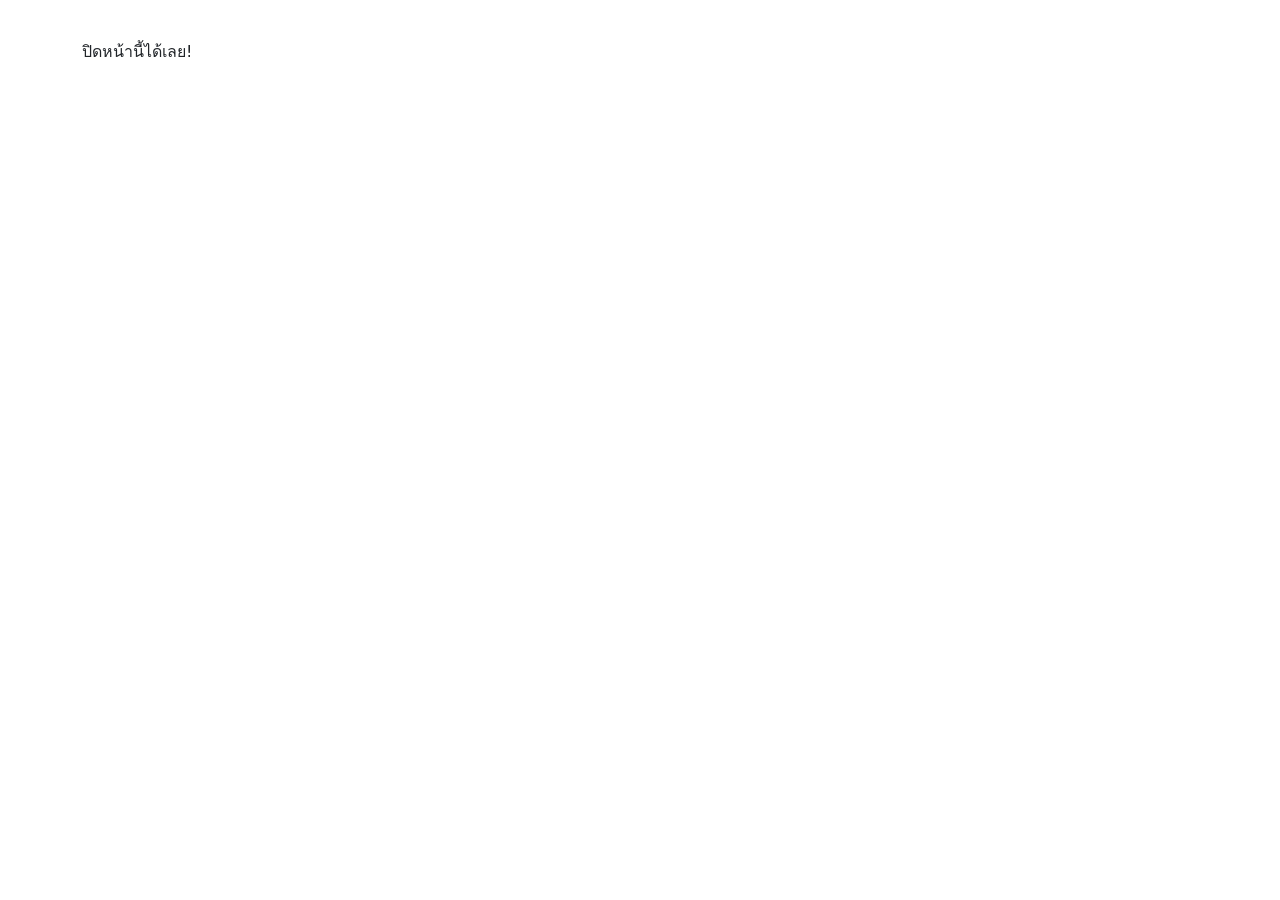
==== linebot/web/templates/end.html @ 1c5a7c36 "chatbot" ====
<!DOCTYPE html>
<html lang="en">

<head>
    <meta charset="UTF-8">
    <meta http-equiv="X-UA-Compatible" content="IE=edge">
    <meta name="viewport" content="width=device-width, initial-scale=1.0">
    <title>line login complete!</title>
    <link href="https://cdn.jsdelivr.net/npm/bootstrap@5.0.2/dist/css/bootstrap.min.css" rel="stylesheet"
        integrity="sha384-EVSTQN3/azprG1Anm3QDgpJLIm9Nao0Yz1ztcQTwFspd3yD65VohhpuuCOmLASjC" crossorigin="anonymous">
</head>

<body>
    <div class="container">
        <img id="pictureUrl" width="25%">
        <!-- <p id="userId"></p> -->
        <p id="displayName"></p>
        <p>ปิดหน้านี้ได้เลย!</p>
        <!-- <p id="statusMessage"></p> -->
        <!-- <p id="getDecodedIDToken"></p> -->
    </div>

    <script src="https://cdn.jsdelivr.net/npm/bootstrap@5.0.2/dist/js/bootstrap.bundle.min.js"
        integrity="sha384-MrcW6ZMFYlzcLA8Nl+NtUVF0sA7MsXsP1UyJoMp4YLEuNSfAP+JcXn/tWtIaxVXM" crossorigin="anonymous">
    </script>

    <script src="https://static.line-scdn.net/liff/edge/versions/2.9.0/sdk.js"></script>
    <script>
        function runApp() {
            liff.getProfile().then(profile => {
                document.getElementById("pictureUrl").src = profile.pictureUrl;
                // document.getElementById("userId").innerHTML = '<b>UserId:</b> ' + profile.userId;
                document.getElementById("displayName").innerHTML = '<b>DisplayName:</b> ' + profile.displayName;
                // document.getElementById("statusMessage").innerHTML = '<b>StatusMessage:</b> ' + profile.statusMessage;
                // document.getElementById("getDecodedIDToken").innerHTML = '<b>Email:</b> ' + liff.getDecodedIDToken().email;
            }).catch(err => console.error(err));
        }
        liff.init({
            liffId: "1656172230-rXaDQezw"
        }, () => {
            if (liff.isLoggedIn()) {
                runApp()
            } else {
                liff.login();
            }
        }, err => console.error(err.code, error.message));
    </script>
</body>

</html>
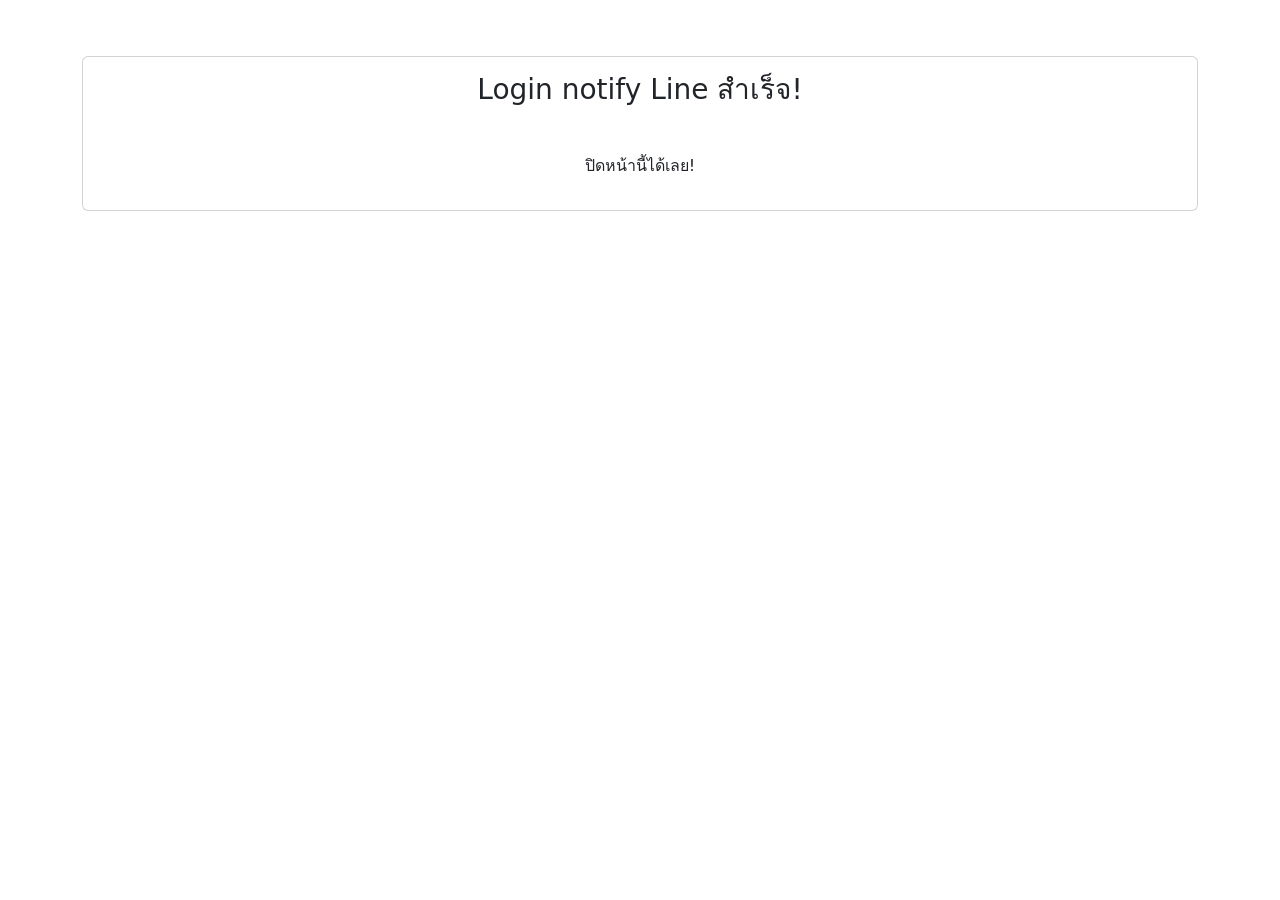
==== commit 3b91fb0d: "ui" ====
--- a/linebot/web/templates/end.html
+++ b/linebot/web/templates/end.html
@@ -12,12 +12,18 @@
 
 <body>
     <div class="container">
-        <img id="pictureUrl" width="25%">
-        <!-- <p id="userId"></p> -->
-        <p id="displayName"></p>
-        <p>ปิดหน้านี้ได้เลย!</p>
-        <!-- <p id="statusMessage"></p> -->
-        <!-- <p id="getDecodedIDToken"></p> -->
+        <div class="card" style="margin: auto; margin-top: 5%;">
+            <div class="p-3 text-center">
+                <h3>Login notify Line สำเร็จ!</h3>
+                
+                <img id="pictureUrl" class="img-fluid" width="20%">
+                <!-- <p id="userId"></p> -->
+                <p id="displayName"></p>
+                <p>ปิดหน้านี้ได้เลย!</p>
+                <!-- <p id="statusMessage"></p> -->
+                <!-- <p id="getDecodedIDToken"></p> -->
+            </div>
+        </div>
     </div>
 
     <script src="https://cdn.jsdelivr.net/npm/bootstrap@5.0.2/dist/js/bootstrap.bundle.min.js"
